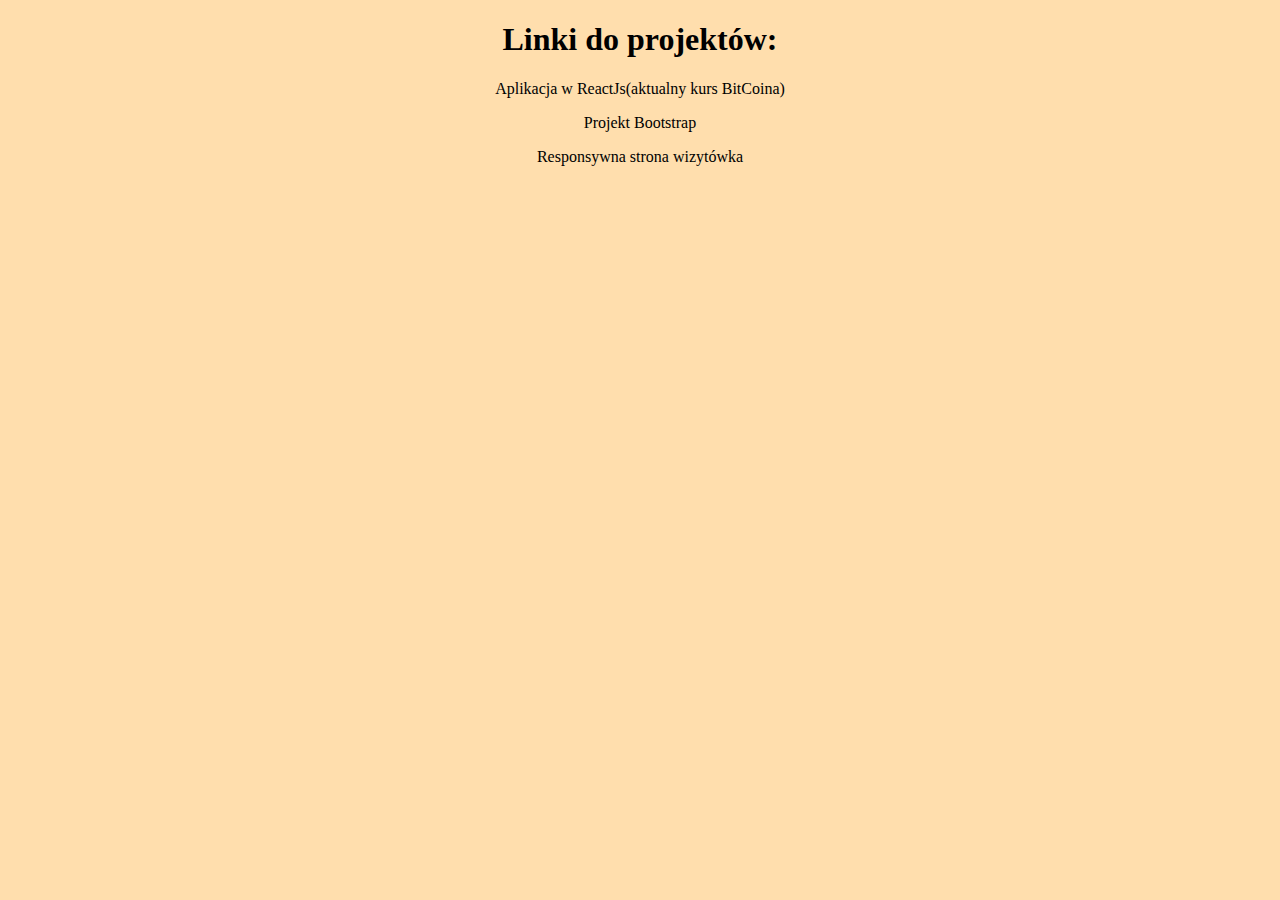
==== start/index.html @ 7ceeb442 "last" ====
<!DOCTYPE html>
<html lang="en">
<head>
    <meta charset="UTF-8">
    <meta name="viewport" content="width=device-width, initial-scale=1.0">
    <meta http-equiv="X-UA-Compatible" content="ie=edge">
    <link rel="stylesheet" href="cs/style.css">
</head>
<body>
    <div>
        <h1>Linki do projektów:</h1>
        <p><a href="https://patrykszlachta.github.io/react-gh-pages/">Aplikacja w ReactJs(aktualny kurs BitCoina)</a></p>
        <p><a href="https://patrykszlachta.github.io/projekt-bootstrap-klub/index.html">Projekt Bootstrap</a></p>
        <p><a href="https://patrykszlachta.github.io/projekt-portfolio/index.html">Responsywna strona wizytówka</a></p>
        
    </div>
</body>
</html>
---- start/cs/style.css ----
body {
    background-color: #FFDEAD;
    text-align: center;
    
}

a { 
    text-decoration: none;
    color: black;
}
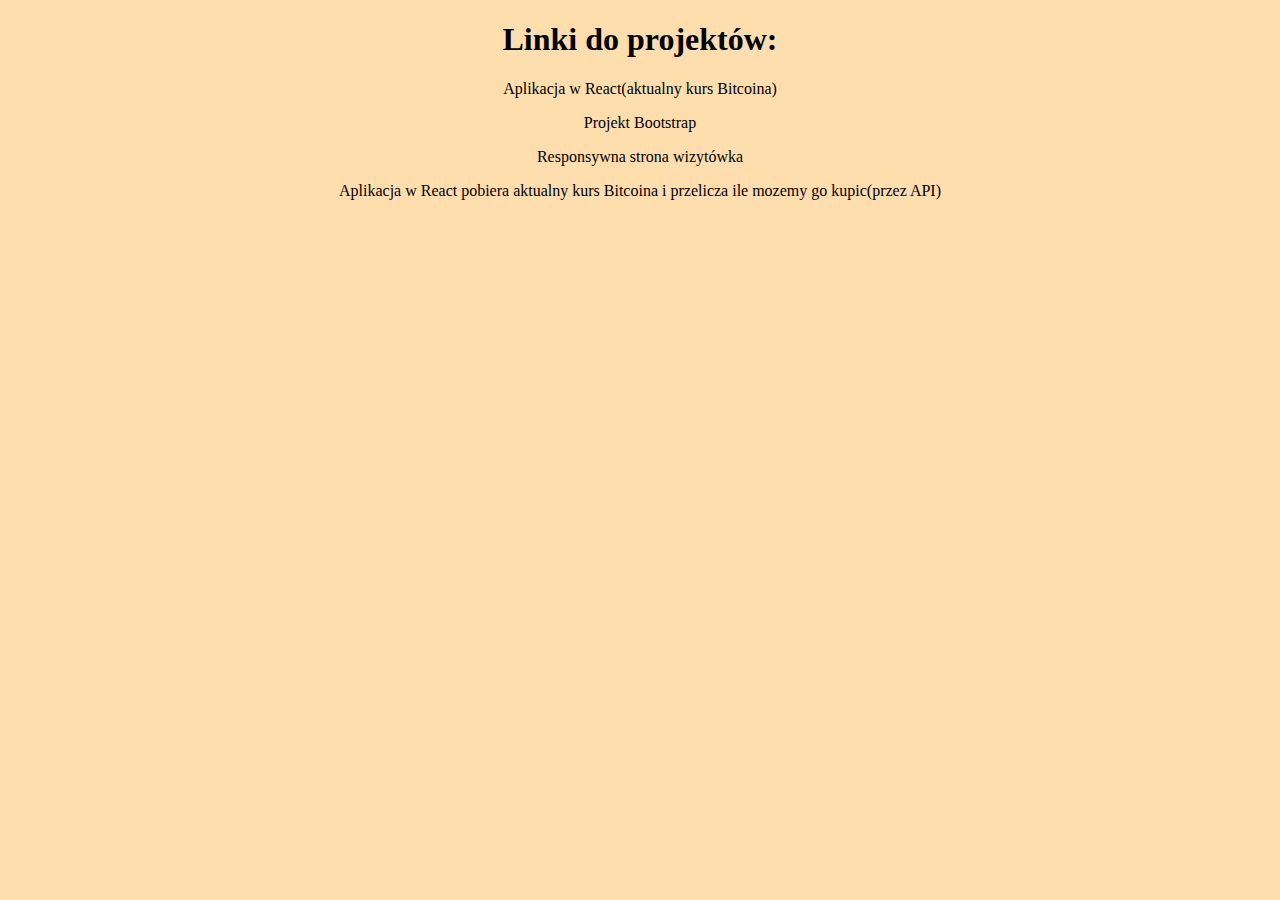
==== commit 60c42ed5: "calculator" ====
--- a/start/index.html
+++ b/start/index.html
@@ -9,10 +9,10 @@
 <body>
     <div>
         <h1>Linki do projektów:</h1>
-        <p><a href="https://patrykszlachta.github.io/react-gh-pages/">Aplikacja w ReactJs(aktualny kurs BitCoina)</a></p>
+        <p><a href="https://patrykszlachta.github.io/react-gh-pages/">Aplikacja w React(aktualny kurs Bitcoina)</a></p>
         <p><a href="https://patrykszlachta.github.io/projekt-bootstrap-klub/index.html">Projekt Bootstrap</a></p>
         <p><a href="https://patrykszlachta.github.io/projekt-portfolio/index.html">Responsywna strona wizytówka</a></p>
-        
+        <p><a href="https://patrykszlachta.github.io/react-calculator-bit-coin">Aplikacja w React pobiera aktualny kurs Bitcoina i przelicza ile mozemy go kupic(przez API)</a></p>
     </div>
 </body>
 </html>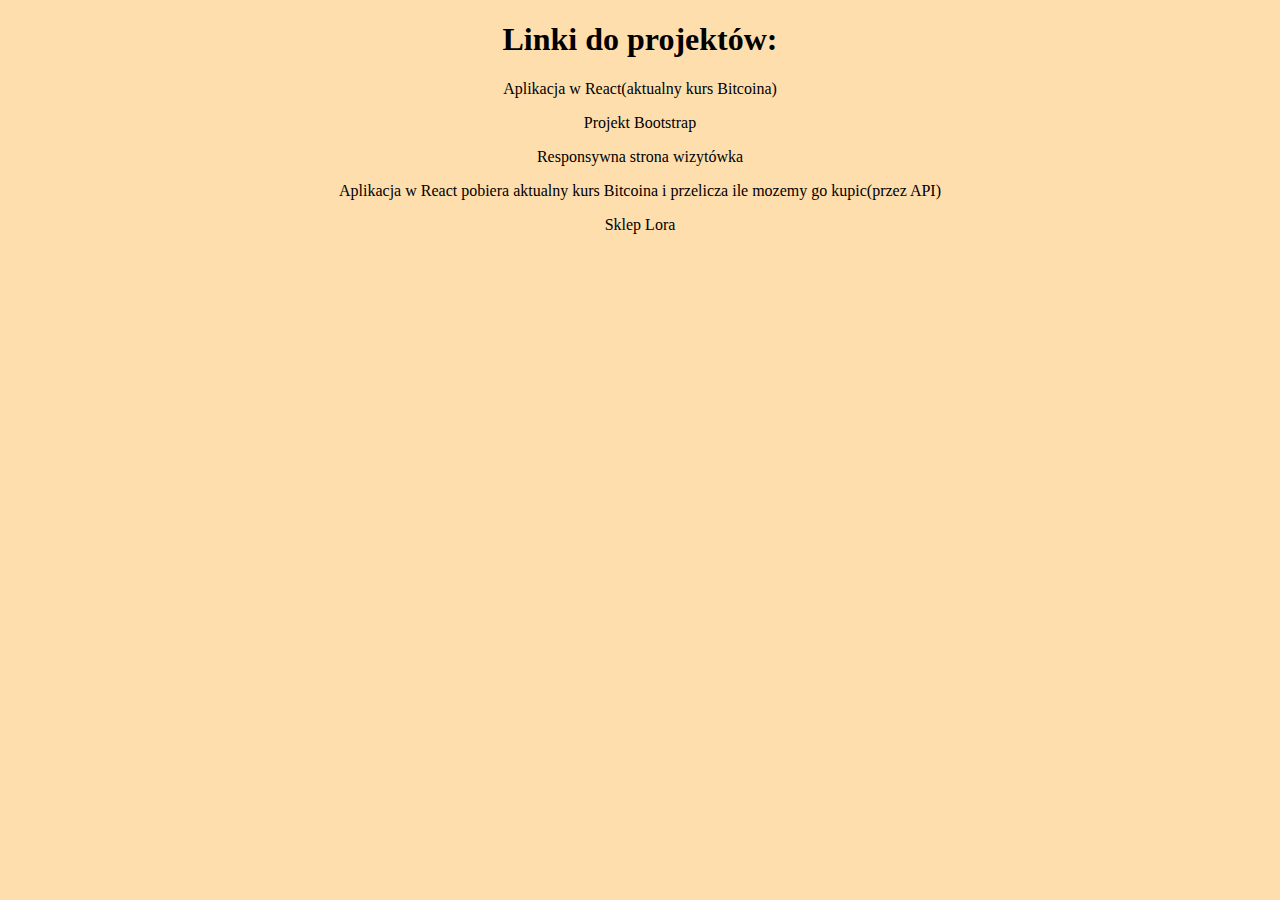
==== commit 422b7653: "Update index.html" ====
--- a/start/index.html
+++ b/start/index.html
@@ -13,6 +13,7 @@
         <p><a href="https://patrykszlachta.github.io/projekt-bootstrap-klub/index.html">Projekt Bootstrap</a></p>
         <p><a href="https://patrykszlachta.github.io/projekt-portfolio/index.html">Responsywna strona wizytówka</a></p>
         <p><a href="https://patrykszlachta.github.io/react-calculator-bit-coin">Aplikacja w React pobiera aktualny kurs Bitcoina i przelicza ile mozemy go kupic(przez API)</a></p>
+        <p><a href="https://skleplora.pl">Sklep Lora</a></p>
     </div>
 </body>
-</html>+</html>
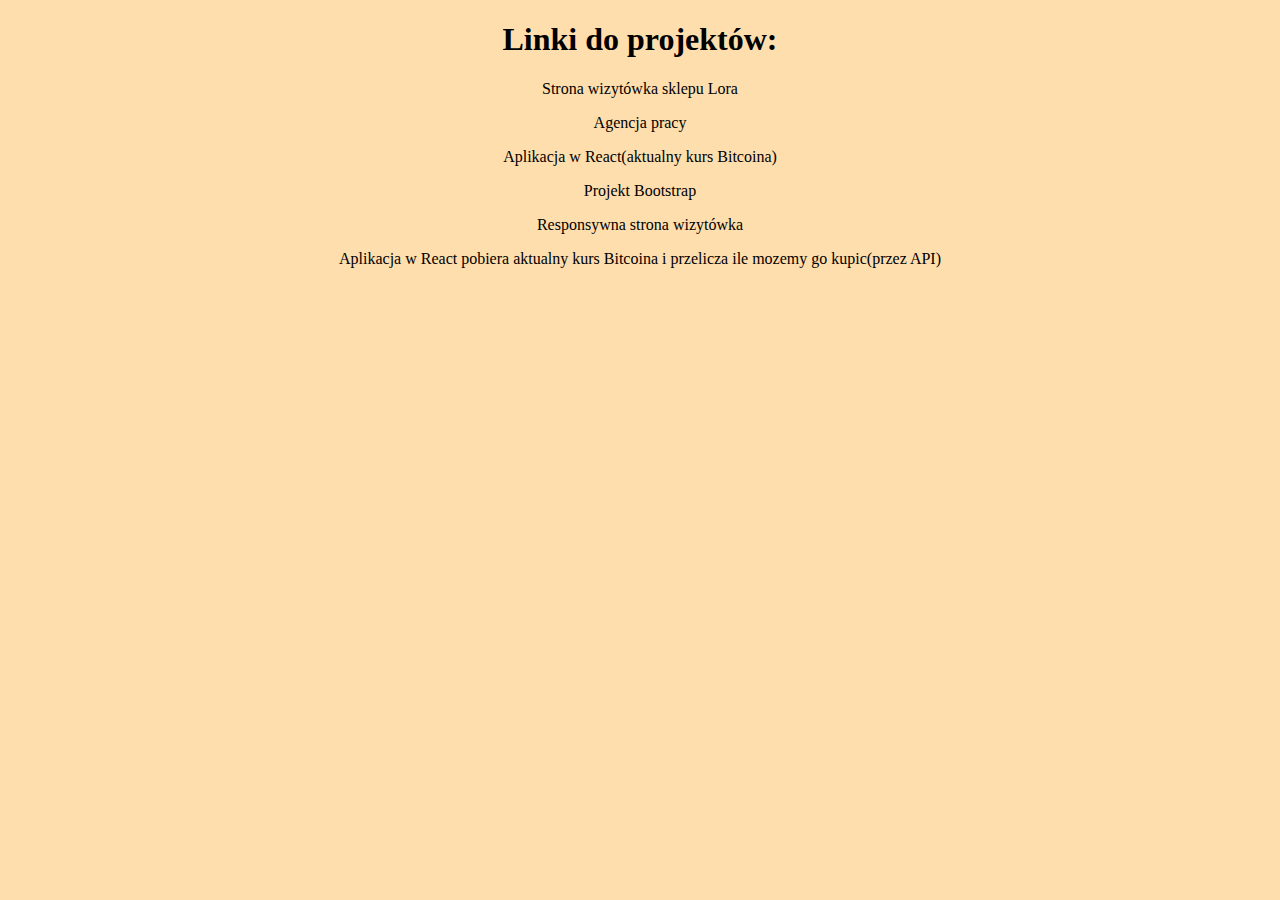
==== commit c8a20a44: "add new links" ====
--- a/start/index.html
+++ b/start/index.html
@@ -9,11 +9,14 @@
 <body>
     <div>
         <h1>Linki do projektów:</h1>
+        <p><a href="http://skleplora.pl">Strona wizytówka sklepu Lora</a></p>
+        <p><a href="http://wokrplace.biz.pl">Agencja pracy</a></p>
         <p><a href="https://patrykszlachta.github.io/react-gh-pages/">Aplikacja w React(aktualny kurs Bitcoina)</a></p>
         <p><a href="https://patrykszlachta.github.io/projekt-bootstrap-klub/index.html">Projekt Bootstrap</a></p>
         <p><a href="https://patrykszlachta.github.io/projekt-portfolio/index.html">Responsywna strona wizytówka</a></p>
         <p><a href="https://patrykszlachta.github.io/react-calculator-bit-coin">Aplikacja w React pobiera aktualny kurs Bitcoina i przelicza ile mozemy go kupic(przez API)</a></p>
-        <p><a href="https://skleplora.pl">Sklep Lora</a></p>
+        
+        
     </div>
 </body>
 </html>
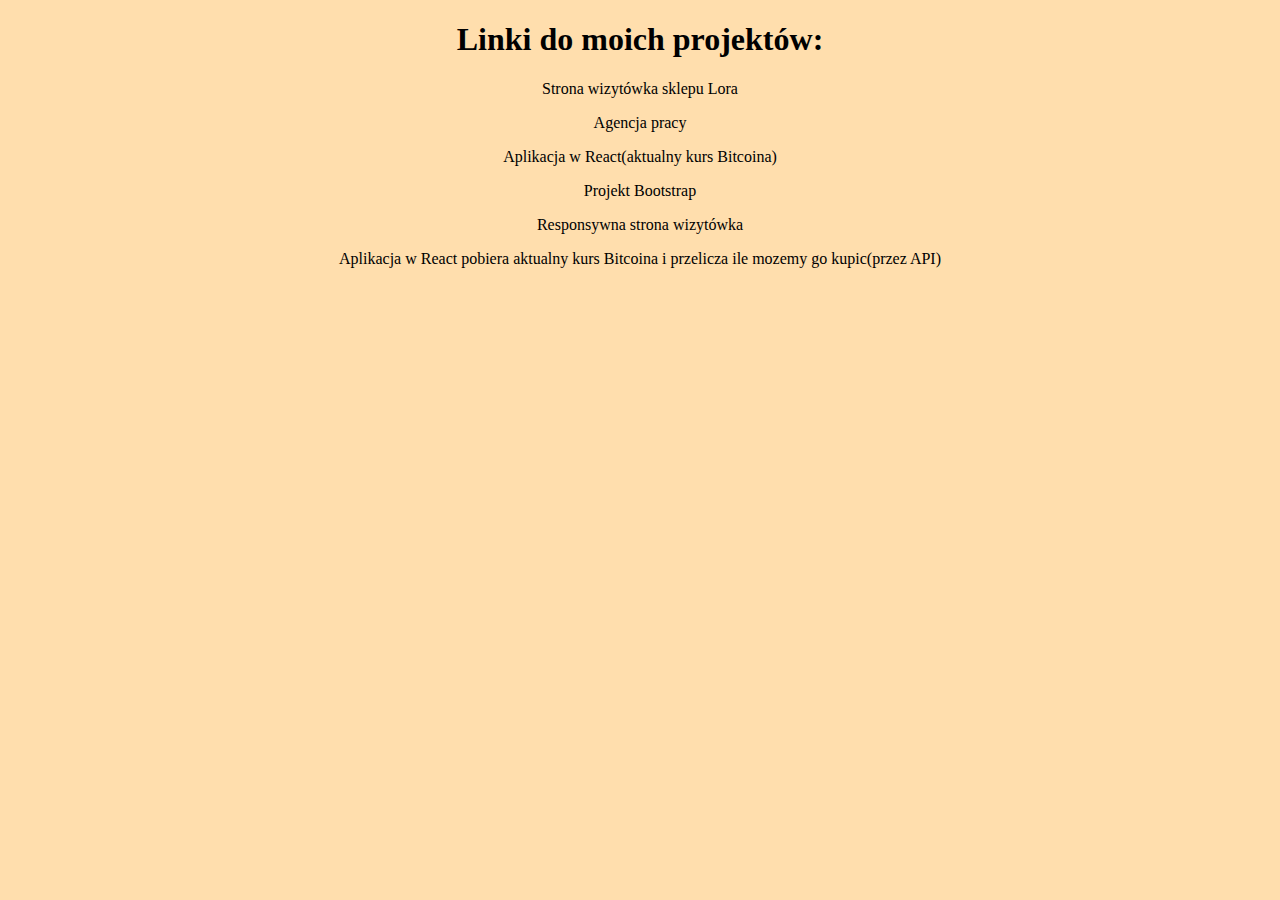
==== commit 5d673fa7: "update header" ====
--- a/start/index.html
+++ b/start/index.html
@@ -8,7 +8,7 @@
 </head>
 <body>
     <div>
-        <h1>Linki do projektów:</h1>
+        <h1>Linki do moich projektów:</h1>
         <p><a href="http://skleplora.pl">Strona wizytówka sklepu Lora</a></p>
         <p><a href="http://wokrplace.biz.pl">Agencja pracy</a></p>
         <p><a href="https://patrykszlachta.github.io/react-gh-pages/">Aplikacja w React(aktualny kurs Bitcoina)</a></p>
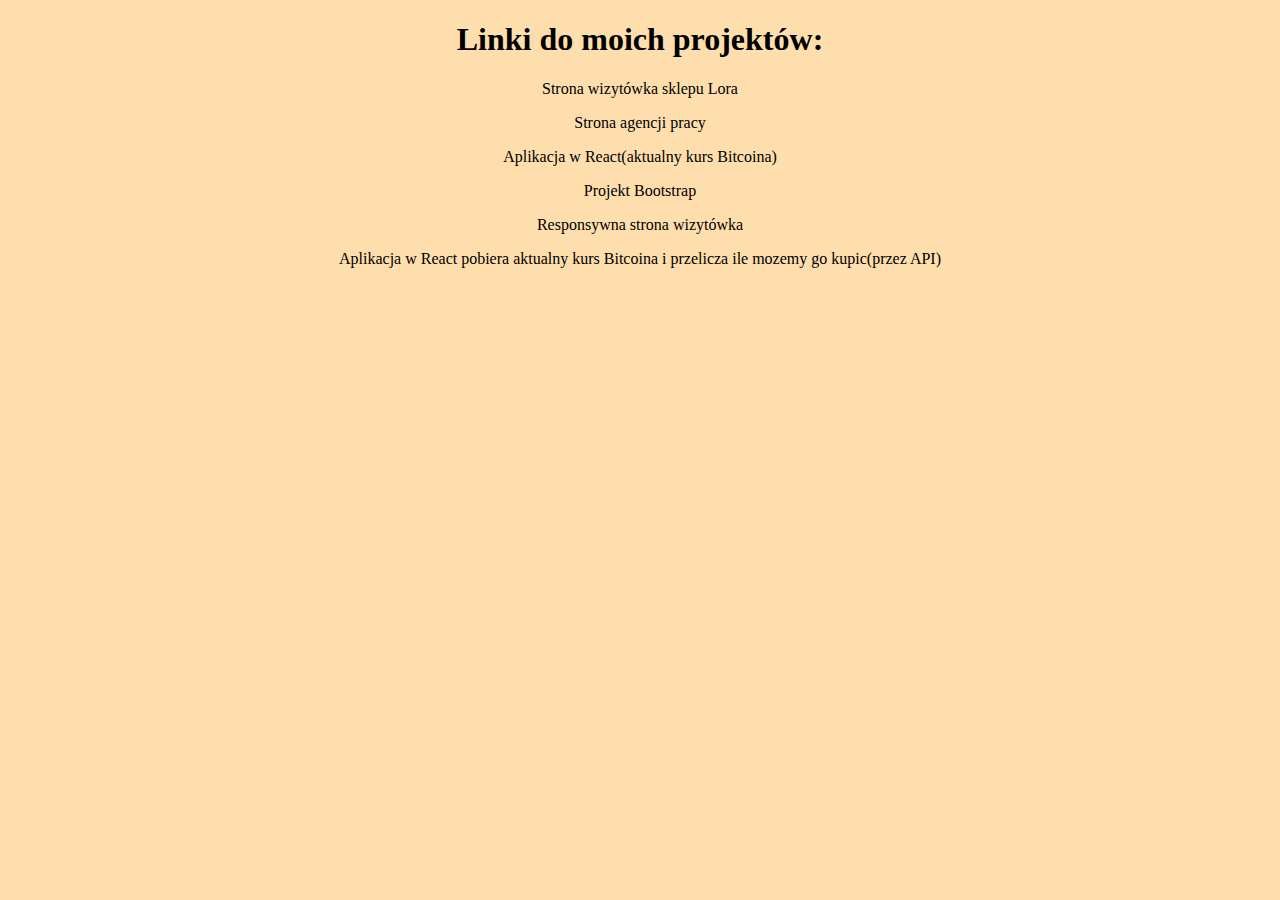
==== commit 00f530fd: "fixed link" ====
--- a/start/index.html
+++ b/start/index.html
@@ -10,7 +10,7 @@
     <div>
         <h1>Linki do moich projektów:</h1>
         <p><a href="http://skleplora.pl">Strona wizytówka sklepu Lora</a></p>
-        <p><a href="http://wokrplace.biz.pl">Agencja pracy</a></p>
+        <p><a href="http://workplace.biz.pl">Strona agencji pracy</a></p>
         <p><a href="https://patrykszlachta.github.io/react-gh-pages/">Aplikacja w React(aktualny kurs Bitcoina)</a></p>
         <p><a href="https://patrykszlachta.github.io/projekt-bootstrap-klub/index.html">Projekt Bootstrap</a></p>
         <p><a href="https://patrykszlachta.github.io/projekt-portfolio/index.html">Responsywna strona wizytówka</a></p>
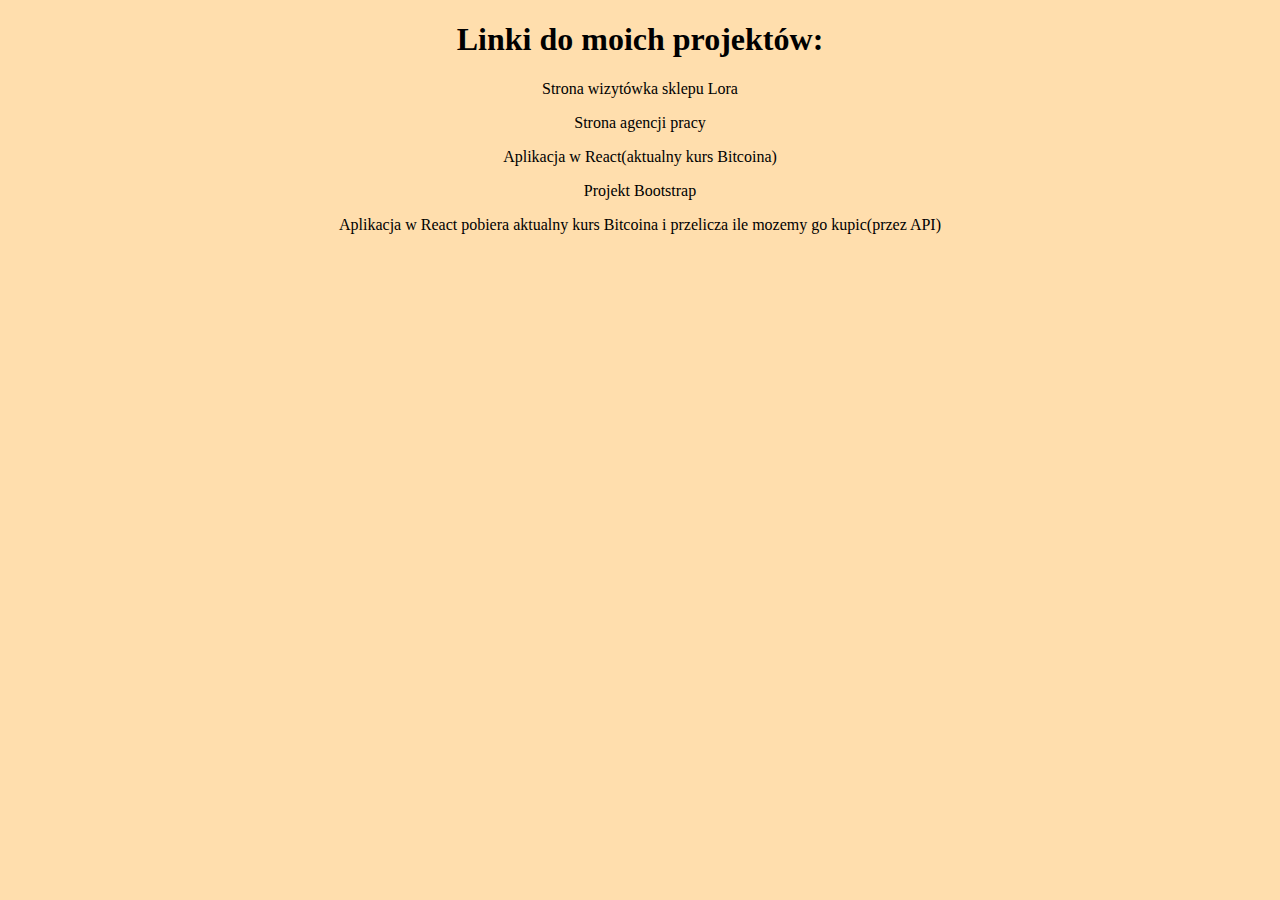
==== commit 14f72f46: "delete link" ====
--- a/start/index.html
+++ b/start/index.html
@@ -13,7 +13,6 @@
         <p><a href="http://workplace.biz.pl">Strona agencji pracy</a></p>
         <p><a href="https://patrykszlachta.github.io/react-gh-pages/">Aplikacja w React(aktualny kurs Bitcoina)</a></p>
         <p><a href="https://patrykszlachta.github.io/projekt-bootstrap-klub/index.html">Projekt Bootstrap</a></p>
-        <p><a href="https://patrykszlachta.github.io/projekt-portfolio/index.html">Responsywna strona wizytówka</a></p>
         <p><a href="https://patrykszlachta.github.io/react-calculator-bit-coin">Aplikacja w React pobiera aktualny kurs Bitcoina i przelicza ile mozemy go kupic(przez API)</a></p>
         
         
